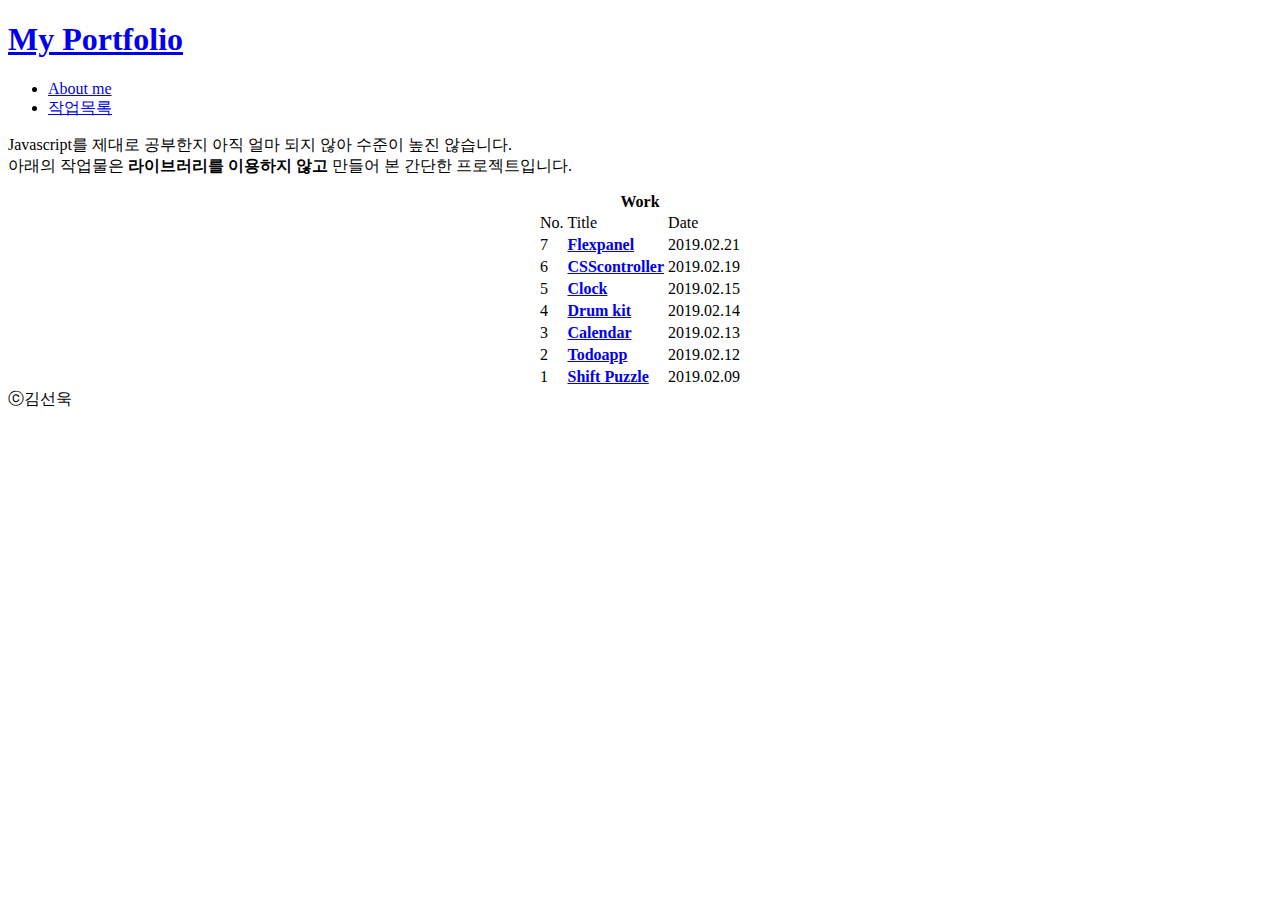
==== public/portfolio.html @ 62dc1335 "upload CONTROLL , FLEX project" ====
<!doctype html>
<html lang='ko'>

<head>
    <meta http-equiv="Content-Type" content="text/html; charset=utf-8" />
    <title>wo0kgod's portfolio/tfolio</title>
    <link href="style.css" rel="stylesheet" type="text/css" media="all" />
    <link href="https://fonts.googleapis.com/css?family=Nanum+Gothic:400,700&amp;subset=korean" rel="stylesheet">
</head>

<body>
    <div id="header-wrapper">
        <header id="header">
            <div id="logo">
                <a href="./index.html">
                    <h1>My Portfolio</h1>
                </a>
            </div>
        </header>

        <nav id="menu">
            <ul>
                <li><a href="./about.html" title="자기소개">About me</a></li>
                <li><a href="./portfolio.html" title="포트폴리오">작업목록</a></li>
            </ul>
        </nav>
    </div>

    <div class="container">
        <p>Javascript를 제대로 공부한지 아직 얼마 되지 않아 수준이 높진 않습니다.<br>
            아래의 작업물은 <strong> 라이브러리를 이용하지 않고 </strong>만들어 본 간단한 프로젝트입니다.</p>


        <table style="margin: auto; ">
            <caption><Strong>Work</strong></caption>
            <thead>
                <td>No.</td>
                <td>Title</td>
                <td>Date</td>
            </thead>
            <tbody>
                <tr>
                    <td>7</td>
                    <td><strong><a href="./portfolio/javascript30/05-flexpanel/index.html">Flexpanel</a></strong></td>

                    <td>2019.02.21</td>
                </tr>
                <tr>
                    <td>6</td>
                    <td><strong><a href="./portfolio/javascript30/03-controlCssVariable/index.html">CSScontroller</a></strong></td>

                    <td>2019.02.19</td>
                </tr>
                <tr>
                    <td>5</td>
                    <td><strong><a href="./portfolio/javascript30/02-clock/index.html">Clock</a></strong></td>

                    <td>2019.02.15</td>
                </tr>
                <tr>
                    <td>4</td>
                    <td><strong><a href="./portfolio/javascript30/01-drumkit/index.html">Drum kit</a></strong></td>
                    <td>2019.02.14</td>
                </tr>
                <tr>
                    <td>3</td>
                    <td><strong><a href="./portfolio/toyproject/calendar/index.html">Calendar</a></strong></td>

                    <td>2019.02.13</td>
                </tr>
                <tr>
                    <td>2</td>
                    <td><strong><a href="./portfolio/toyproject/todoapp/index.html">Todoapp</a></strong></td>

                    <td>2019.02.12</td>
                </tr>
                <tr>
                    <td>1</td>
                    <td><strong><a href="./portfolio/jsplayground/index.html">Shift Puzzle</a></strong></td>

                    <td>2019.02.09</td>
                </tr>
            </tbody>
        </table>
    </div>



</body>

<footer>ⓒ김선욱</footer>

</html>
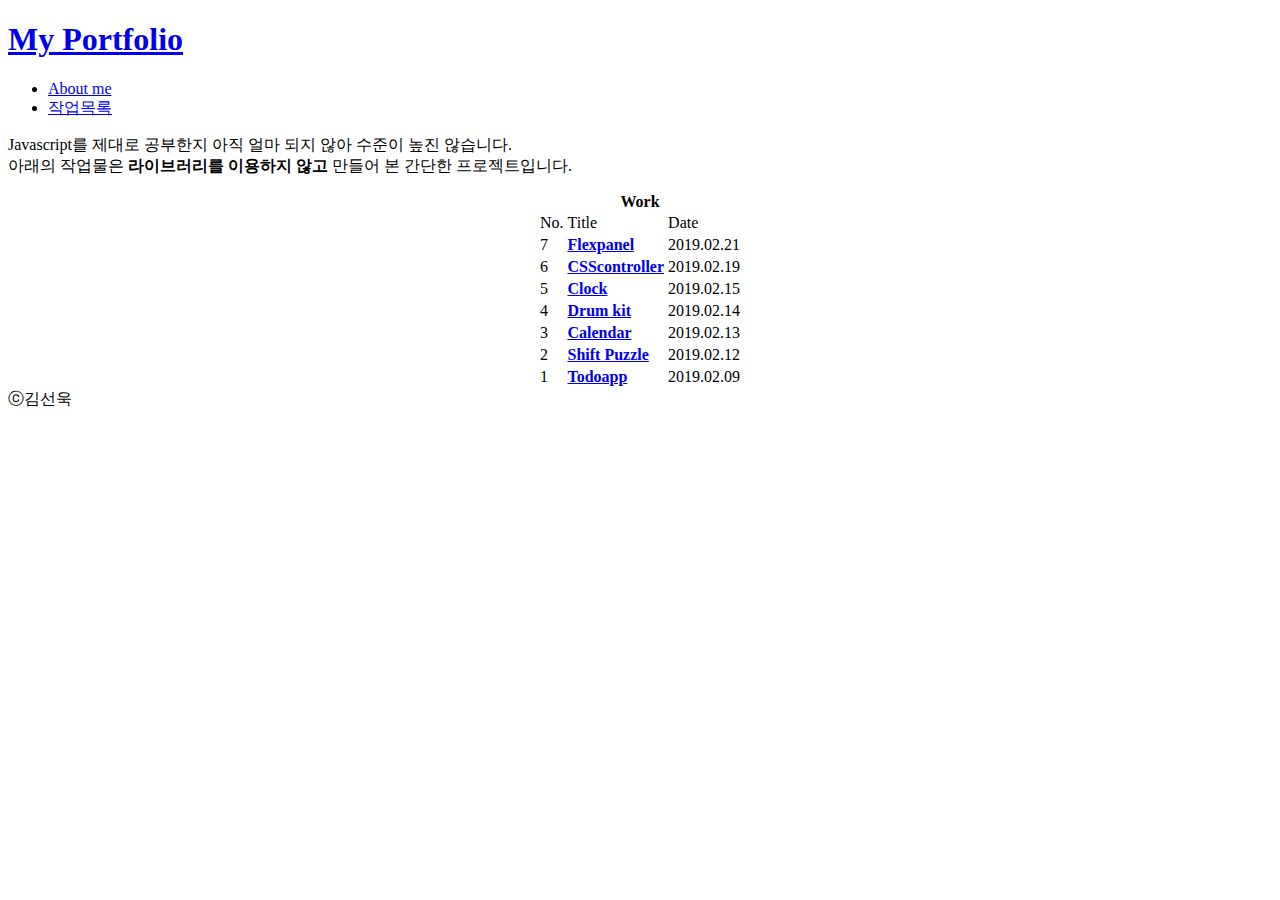
==== commit 679eaf99: "change table order 1 -> 2" ====
--- a/public/portfolio.html
+++ b/public/portfolio.html
@@ -70,13 +70,13 @@
                 </tr>
                 <tr>
                     <td>2</td>
-                    <td><strong><a href="./portfolio/toyproject/todoapp/index.html">Todoapp</a></strong></td>
+                    <td><strong><a href="./portfolio/jsplayground/index.html">Shift Puzzle</a></strong></td>
 
                     <td>2019.02.12</td>
                 </tr>
                 <tr>
                     <td>1</td>
-                    <td><strong><a href="./portfolio/jsplayground/index.html">Shift Puzzle</a></strong></td>
+                    <td><strong><a href="./portfolio/toyproject/todoapp/index.html">Todoapp</a></strong></td>
 
                     <td>2019.02.09</td>
                 </tr>
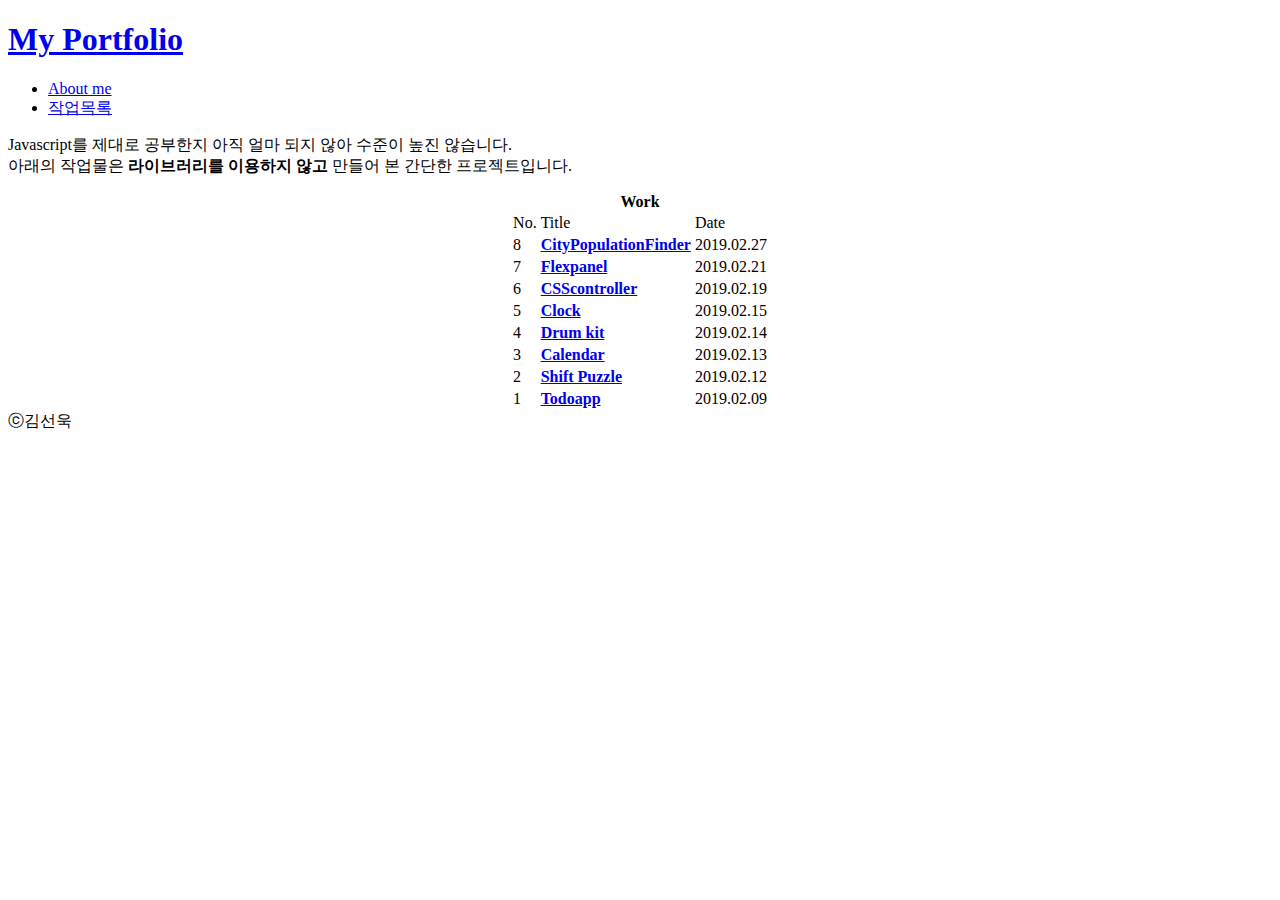
==== commit accf4ca6: "update cityPopulationFinder" ====
--- a/public/portfolio.html
+++ b/public/portfolio.html
@@ -39,6 +39,12 @@
                 <td>Date</td>
             </thead>
             <tbody>
+                <tr>
+                    <td>8</td>
+                    <td><strong><a href="./portfolio/javascript30/06-Ajax Type Ahead/index.html">CityPopulationFinder</a></strong></td>
+
+                    <td>2019.02.27</td>
+                </tr>
                 <tr>
                     <td>7</td>
                     <td><strong><a href="./portfolio/javascript30/05-flexpanel/index.html">Flexpanel</a></strong></td>
